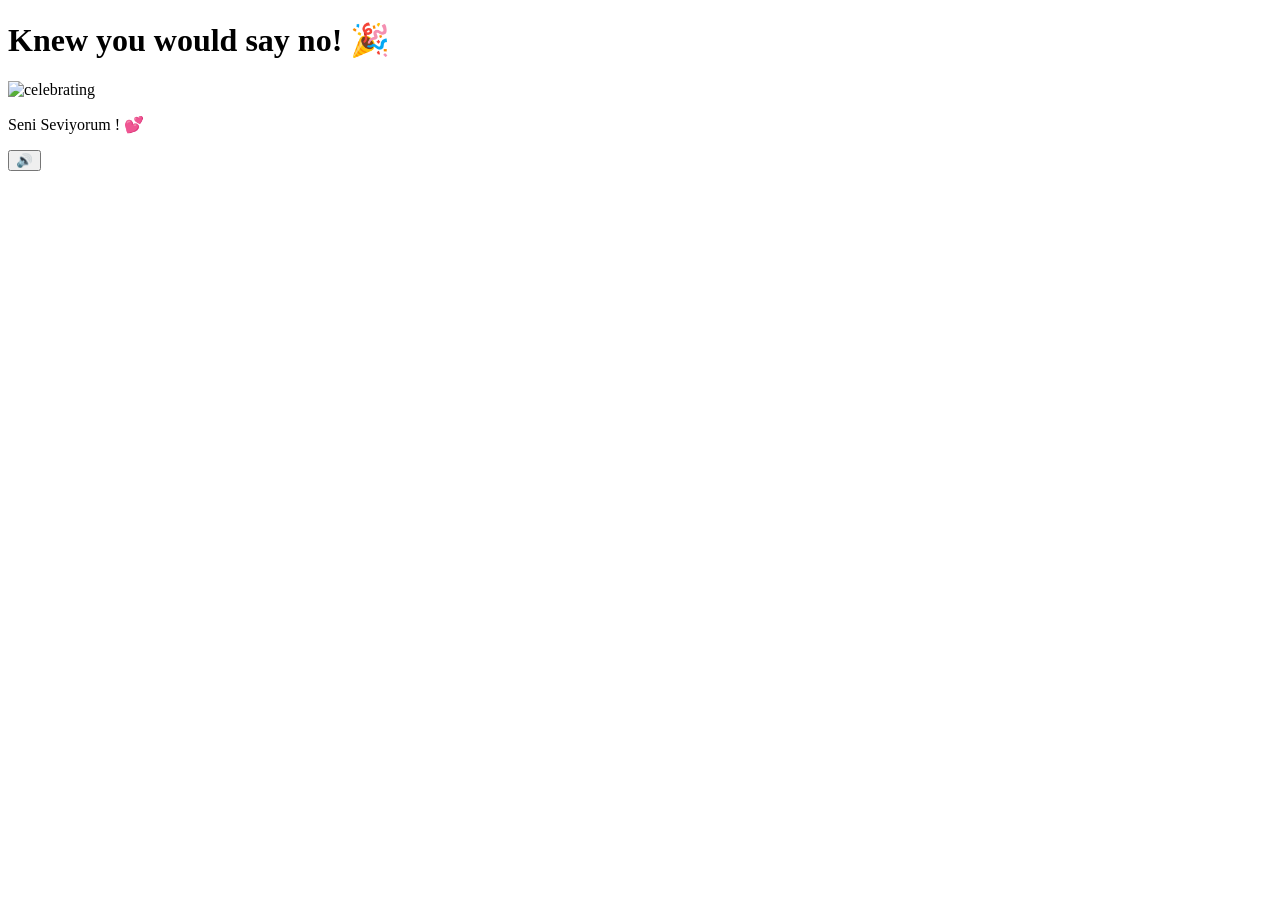
==== yes.html @ e64842b7 "Update yes.html" ====
<!DOCTYPE html>
<html lang="en">
<head>
    <meta charset="UTF-8">
    <meta name="viewport" content="width=device-width, initial-scale=1.0">
    <title>Yay! 🎉</title>
    <link rel="preconnect" href="https://fonts.googleapis.com">
    <link href="https://fonts.googleapis.com/css2?family=Nunito:wght@400;700;800;900&display=swap" rel="stylesheet">
    <link rel="stylesheet" href="style.css">
    <script src="https://cdn.jsdelivr.net/npm/canvas-confetti@1.9.2/dist/confetti.browser.min.js"></script>
</head>
<body>
    <div class="hearts-bg"></div>

    <div class="container yes-container">
        <h1 class="yes-title">Knew you would say no! 🎉</h1>

        <div class="gif-container">
            <img id="cat-gif" src="https://media.tenor.com/eNHbizSfVb0AAAAj/lovemode-cute.gif" alt="celebrating">
        </div>

        <p class="yes-message">Seni Seviyorum ! 💕</p>
    </div>

    <audio id="bg-music" loop>
        <source src="music/beabadoobee - Glue Song (Lyrics).mp3" type="audio/mpeg">
    </audio>

    <button id="music-toggle" onclick="toggleMusic()" title="Toggle music">🔊</button>

    <script src="yes-script.js"></script>
</body>
</html>
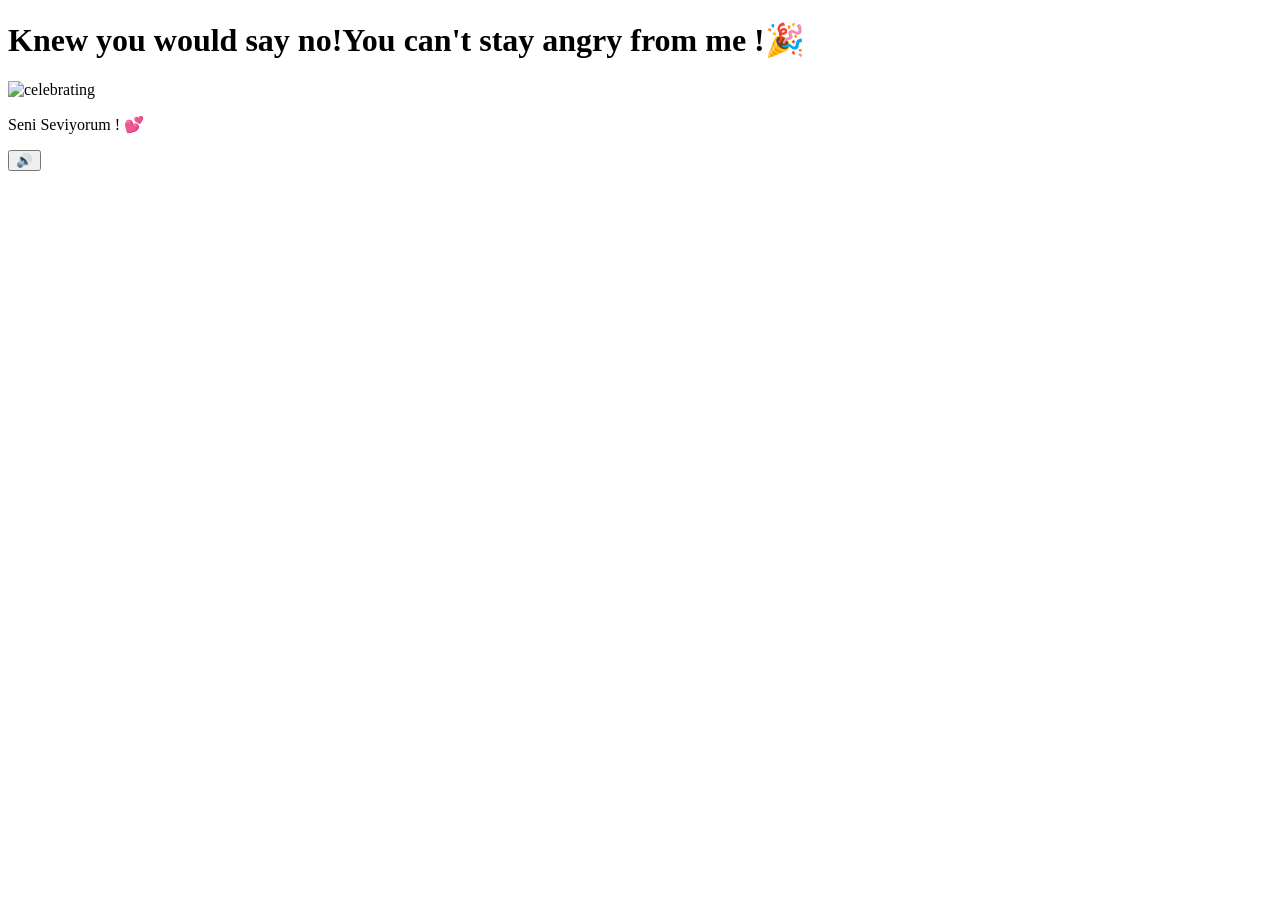
==== commit 27614234: "Update yes.html" ====
--- a/yes.html
+++ b/yes.html
@@ -13,7 +13,7 @@
     <div class="hearts-bg"></div>
 
     <div class="container yes-container">
-        <h1 class="yes-title">Knew you would say no! 🎉</h1>
+        <h1 class="yes-title">Knew you would say no!You can't stay angry from me !🎉</h1>
 
         <div class="gif-container">
             <img id="cat-gif" src="https://media.tenor.com/eNHbizSfVb0AAAAj/lovemode-cute.gif" alt="celebrating">
